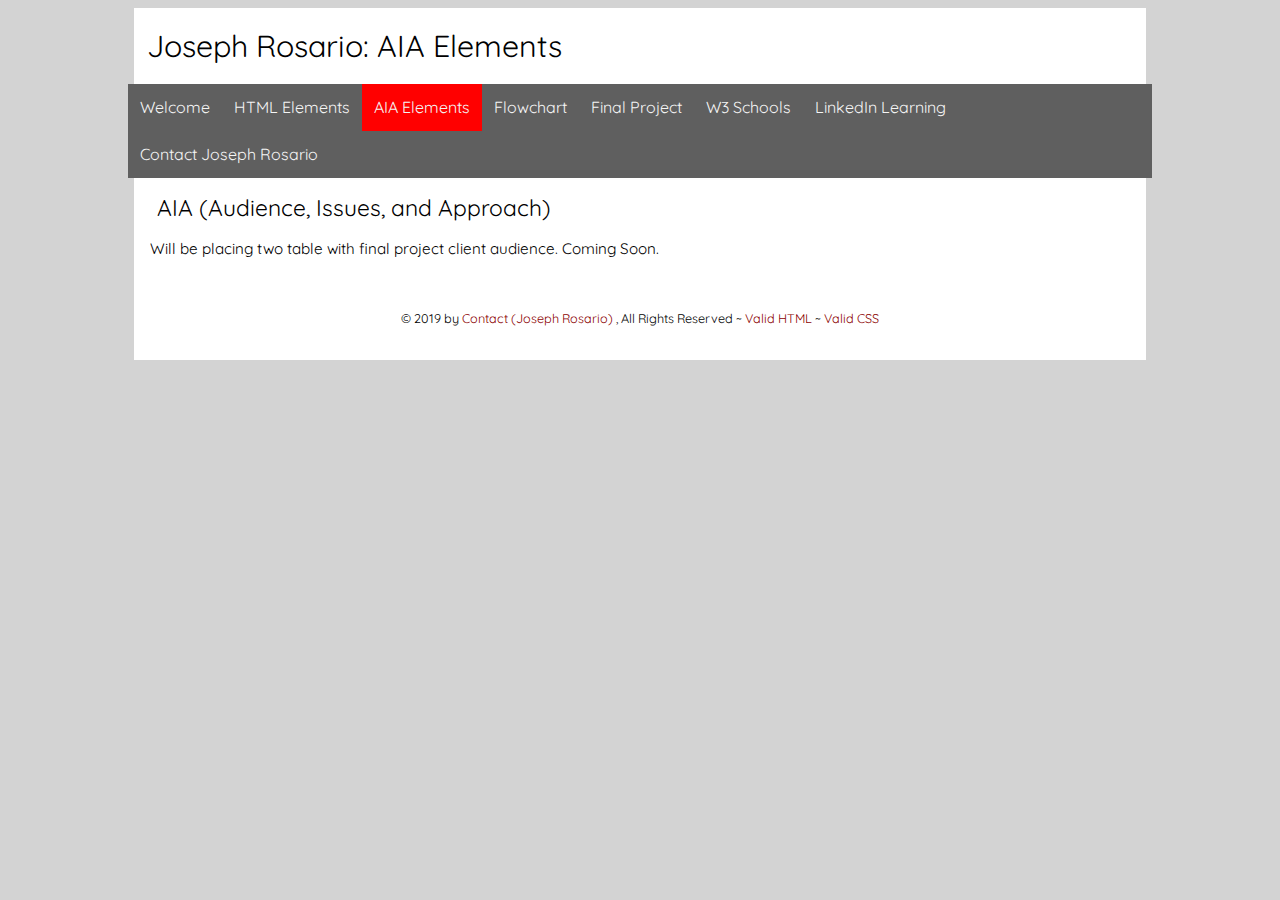
==== web110/aia.html @ 988ffa0a "Add files via upload" ====
<!DOCTYPE html>
<html lang="en">
 <head>
     <title>Joseph Rosario: AIA Elements</title>
  <meta charset="utf-8" />
  <meta name="robots" content="noindex,nofollow" />
  <meta name="viewport" content="width=device-width" />
  <link rel="stylesheet" href="css/portal.css" />
  <link rel="stylesheet" href="css/nav.css" />
 </head>
 <body>
     <header>
     <h1>Joseph Rosario: AIA Elements</h1>
     <nav class="topnav" id="myTopnav">
        <a href="index.html">Welcome</a>
        <a href="elements.html">HTML Elements</a>
        <a href="aia.html" class="active">AIA Elements</a>
        <a href="flowchart.html">Flowchart</a>
        <a href="big/index.html">Final Project</a>
        <a href="http://w3schools.com" target="_blank">W3 Schools</a>
        <a href="https://www.linkedin.com/learning/" target="_blank">LinkedIn Learning</a>
        <a href="contact.php">Contact Joseph Rosario</a>
        <a href="javascript:void(0);" class="icon" onclick="myFunction()">&#9776;</a>
    </nav>
     </header>
     
   <main class="wrapper">
       
       <h2 class="subheader">AIA (Audience, Issues, and Approach)</h2>
       
       <p>Will be placing two table with final project client audience. Coming Soon.</p>
       
     <footer>
      <p><small>&copy; 2019 by <a href="contact.php">Contact (Joseph Rosario) </a>, All Rights Reserved ~ <a href="http://validator.w3.org/check/referer" target="_blank">Valid HTML</a> ~ <a href="http://jigsaw.w3.org/css-validator/check?uri=referer" target="_blank">Valid CSS</a></small></p>
    </footer>
  </main>
     
  <!-- Toggle between adding and removing the "responsive" class to topnav when the user clicks on the icon -->
     
  <script>
    function myFunction() {
        var x = document.getElementById("myTopnav");
        if (x.className === "topnav") {
            x.className += " responsive";
        } else {
            x.className = "topnav";
        }
    }   
  </script>
     
 </body>
</html>
---- web110/css/portal.css ----
/* Global rules */

@import url('https://fonts.googleapis.com/css?family=Quicksand');

html {
    background-color: lightgray;
    font-family: 'Quicksand', sans-serif;
    font-size: 0.95em;
    line-height: 1.5em;
}

::selection {
    color: #000; 
    background: #ff0;
}

h1 {
    font-weight: normal;
    margin: auto;
    background: #fff;
    line-height: 2.5em;
}

main.wrapper {
    background-color: white;
    overflow: auto;
}

p {
    margin: 1em; /* Top Right Bottom Left (TRBL) */
}

h2,h3 {
    font-weight: normal;
    margin-left: 1em;
    line-height: 1em;
}

a {
    color:darkred;
    text-decoration: none;
}

a:hover {
    color: whitesmoke;
    background-color: darkred;
    text-decoration: none;
}

footer {
    clear: both;
    text-align: center;
    padding: 1em;
}

/* Responsive rules */

/* DESKTOP */
@media all and (min-width:1200px) {
    main.wrapper {
        width: 80%;
        margin: auto;
    }
    
    h1 {
        width: 79%;
        padding-left: 1%;
    }
    
    img.desktop {
        width: 50%;
        float: left;
        margin-right: 2em;
    }
    
    img.tablet,img.phone {
        display: none;
    }
    
}

/* TABLET */
@media all and (min-width:501px) and (max-width:1199px) {
    main.wrapper {
        width: 90%;
        margin: auto;
    }
    
    h1 {
        width: 89%;
        padding-left: 1%;
    }
    
    img.tablet {
        width: 50%;
        float: right;
        margin-left: 1em;
    }
    
    img.desktop, img.phone {
        display: none;
    }
}

/* PHONE */
@media all and (max-width:500px) {
    main.wrapper {
        width: 100%;
    }
    
    h1 {
        width: 99%;
        padding-left: 1%;
    }
    
    img.phone {
        width: 100%;
    }
    
    img.desktop, img.tablet {
        display: none;
    }
}
---- web110/css/nav.css ----
/* Global rules */
.topnav {
    margin: auto;
    background-color: rgb(95,95,95);
    overflow: auto;
}

.topnav a {
    float: left;
    display: block;
    color: whitesmoke;
    text-align: center;
    padding: 12px 12px;
    text-decoration: none;
    text-transform: capitalize;
    font-size: 16px;
}

.topnav a.active {
    background-color: #f00;
}
.topnav a.hover {
    background-color: #f00;
}
.topnav .icon {
    display: none;
}

/* Responsive rules - apply when screen width is less than 1200px */

@media screen and (max-width: 1199px) {
    .topnav a:not(:first-child) {
        display: none;
    }
    
    .topnav a.icon {
        float: right;
        display: block;
    }
    
    .topnav.responsive {
        position: relative;
    }
    
    .topnav.responsive a {
        float: none;
        display: block;
        text-align: left;
    }
    
    .topnav.responsive a.icon {
        position: absolute;
        right: 0;
        top: 0;
    }
}


/* DESKTOP */
@media all and (min-width:1200px) {
    .topnav {
        width: 81%;
    }
}

/* TABLET */
@media all and (min-width:501px) and (max-width:1199px) {
    .topnav {
        width: 91%;
    }
}

/* PHONE */
@media all and (max-width:500px) {
    .topnav {
        width: 100%;
    }
}
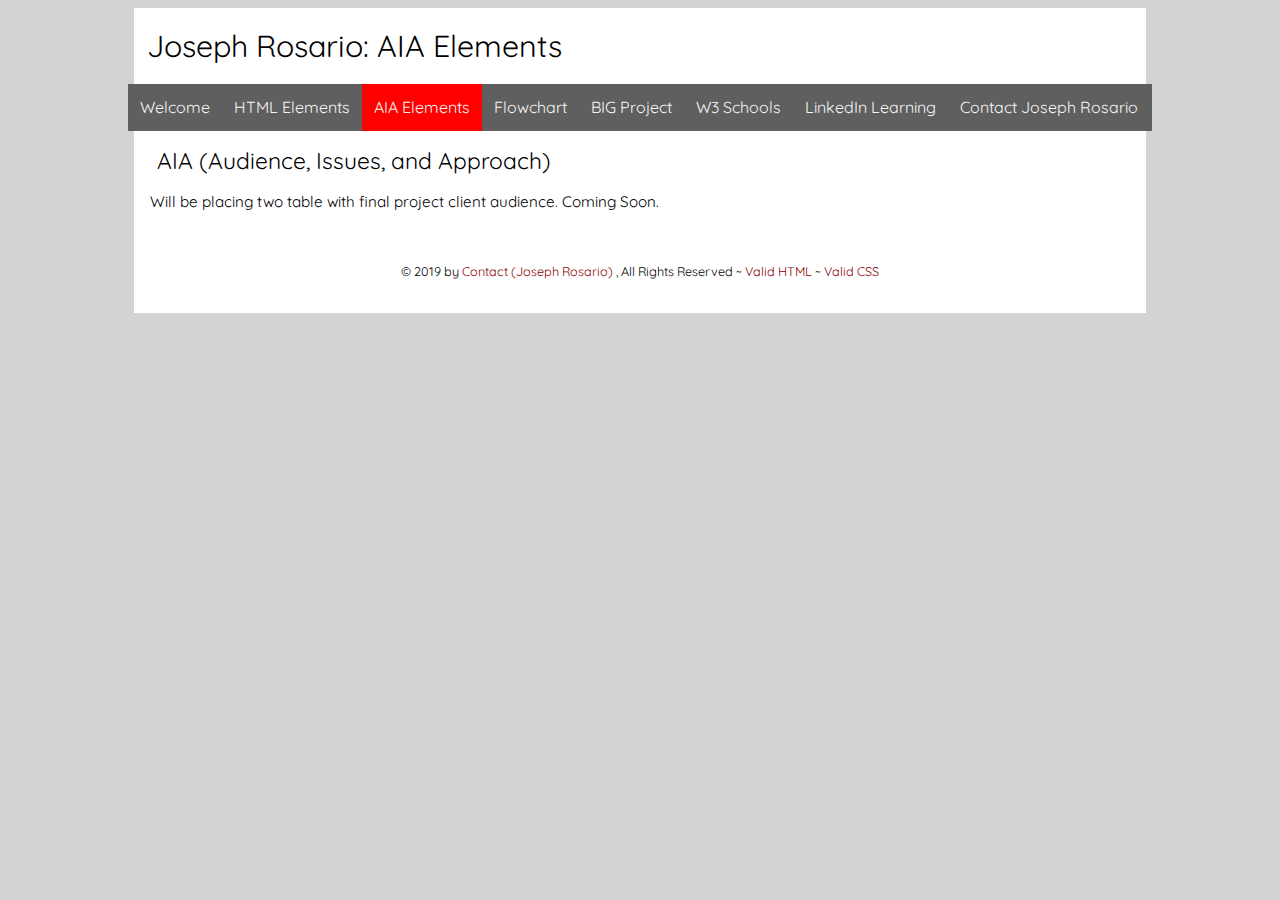
==== commit dd1c41eb: "Add files via upload" ====
--- a/web110/aia.html
+++ b/web110/aia.html
@@ -16,7 +16,7 @@
         <a href="elements.html">HTML Elements</a>
         <a href="aia.html" class="active">AIA Elements</a>
         <a href="flowchart.html">Flowchart</a>
-        <a href="big/index.html">Final Project</a>
+        <a href="big/index.html">BIG Project</a>
         <a href="http://w3schools.com" target="_blank">W3 Schools</a>
         <a href="https://www.linkedin.com/learning/" target="_blank">LinkedIn Learning</a>
         <a href="contact.php">Contact Joseph Rosario</a>
